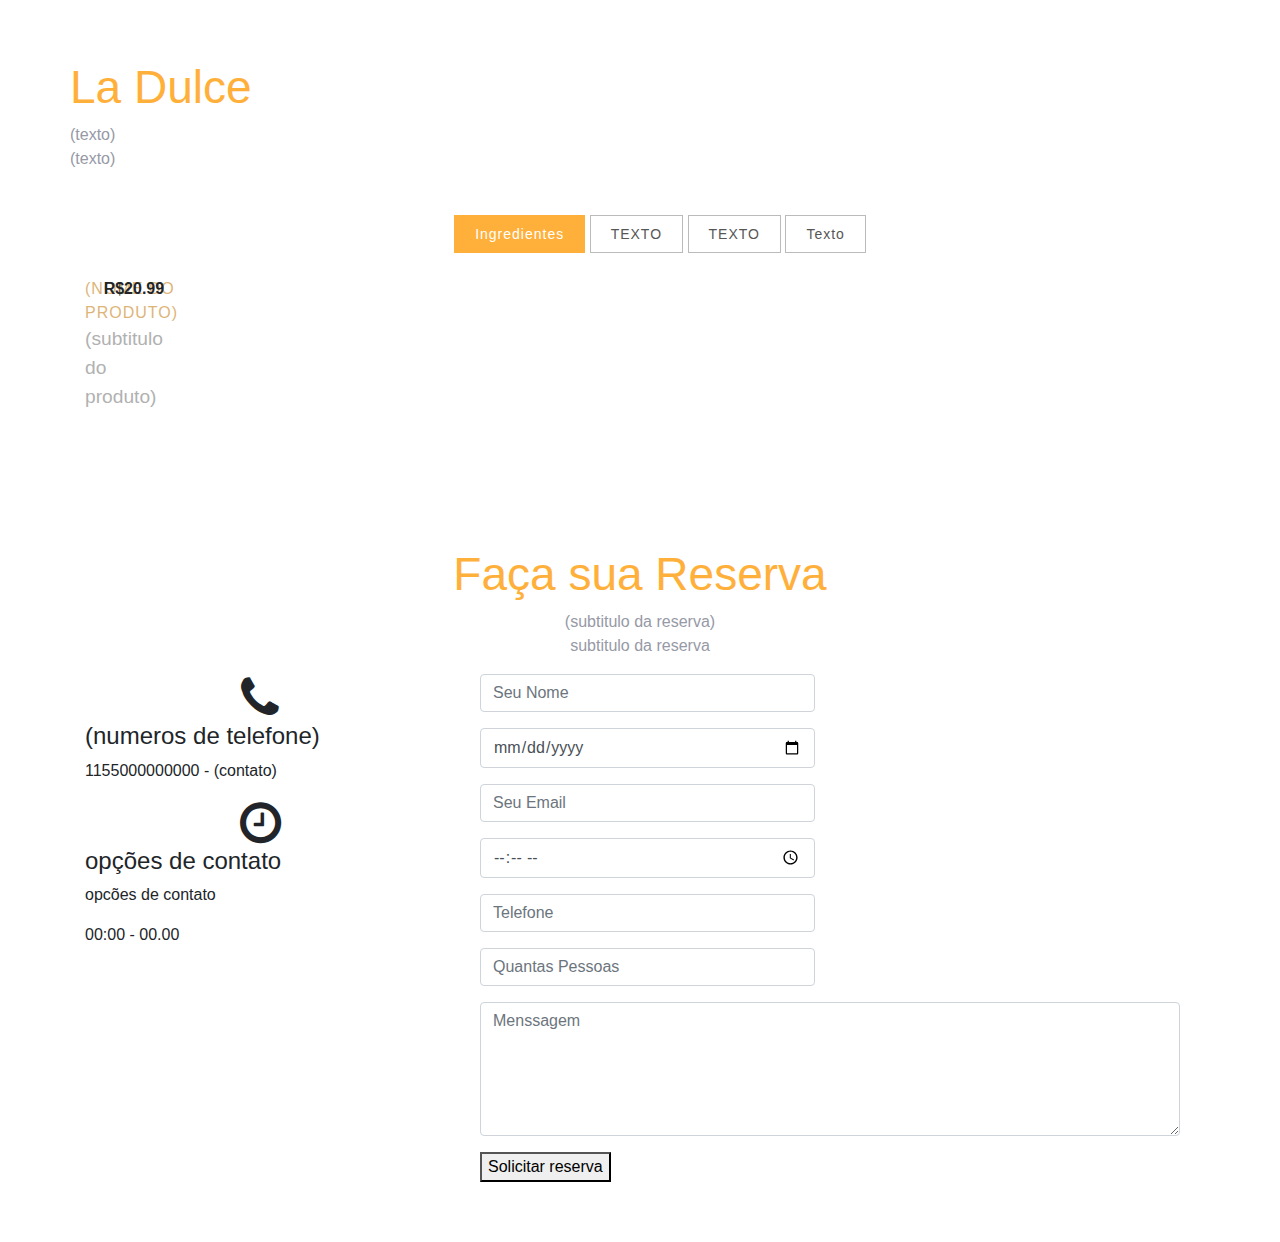
==== LaDulce/index.html @ 3075452b "site do restaurante" ====
<!DOCTYPE html>
<html lang="PT-BR" >
<head>
  <meta charset="UTF-8">
  <title>La Dulce</title>
  <meta name="viewport" content="width=device-width, initial-scale=1">
<link rel='stylesheet' href='https://maxcdn.bootstrapcdn.com/bootstrap/4.1.0/css/bootstrap.min.css'>
<link rel='stylesheet' href='https://maxcdn.bootstrapcdn.com/font-awesome/4.1.0/css/font-awesome.min.css'><link rel="stylesheet" href="./style.css">

</head>
<body>

<section id="menu-lista" class="section-padding">
  <div class="container">
  <div class="row">
<div class=" op1">
  <h1 class="header-h">La Dulce</h1>
  <p  class="header-p">(texto)
            <br>(texto) </p>

    </div>
    <div class="col-md-12 text-center" id="menu-filtros">
      <ul>
        <li><a class="filtros active" data-filter=".menu-restaurante">Ingredientes</a></li>
         <li><a class="filtros " data-filter=".op2">TEXTO</a></li>
         <li><a class="filtros" data-filter=".op3">TEXTO</a></li>
         <li><a class="filtros" data-filter=".op4">texto</a></li>
      </ul>
    </div>
    <div id="menu-wrapper">
      <div class="menu-restaurante">
        <span class="clearfix">
          <a class="menu-titulo" href="#">(nome do produto)</a>
          <span style="left:166px;right:44px;" class="menu-line"></span>
          <span class="menu-preco">R$20.99</span>
        </span>
        <span class="menu-subtitulo">(subtitulo do produto)</span>
      </div>
      
   </div>
    </div>
     </div>

</section>

 <section id="contact" class="section-padding">
        <div class="container">
            <div class="row">
                <div class="col-md-12 text-center">
                    <h1 class="header-h">Faça sua Reserva</h1>
                    <p class="header-p">(subtitulo da reserva)
                    <br>subtitulo da reserva </p>
                </div>
            </div>
            <div class="row msg-row">
                <div class="col-md-4 col-sm-4 mr-15">
                    <div class="media-2">
                        <div class="media-left">
                            <div class="contact-phone bg-1 text-center"><span class="phone-in-talk fa fa-phone fa-3x"></span></div>
                        </div>
                        <div class="media-body">
                            <h4 class="dark-blue regular">(numeros de telefone)</h4>
                            <p class="light-blue regular alt-p">1155000000000 - <span class="contacts-sp">(contato)</span></p>
                        </div>
                    </div>
                    <div class="media-2">
                        <div class="media-left">
                            <div class="contact-email bg-14 text-center"><span class="hour-icon fa fa-clock-o fa-3x"></span></div>
                        </div>
                        <div class="media-body">
                            <h4 class="dark-blue regular">opções de contato</h4>
                            <p class="light-blue regular alt-p"> opcões de contato</p>
                            <p class="light-blue regular alt-p">
                               00:00 - 00.00
                            </p>
                        </div>
                    </div>
                </div>









                <div class="col-md-8 col-sm-8">
                    <form action="" method="post" role="form" class="contactForm">
                    <div id="sendmessage">Sua solicitação de reserva foi aceita, Obrigado!</div>
                    <div id="errormessage"></div>
                    <div class="col-md-6 col-sm-6 contact-form pad-form">
                        <div class="form-group label-floating is-empty">
                            <input type="text" name="name" class="form-control" id="name" placeholder="Seu Nome" data-rule="minlen:4" data-msg="Please enter at least 4 characters" />
                            <div class="validation"></div>
                        </div>
                        
                    </div>
                    <div class="col-md-6 col-sm-6 contact-form">
                        <div class="form-group">
                            <input type="date" class="form-control label-floating is-empty" name="date" id="date" placeholder="Data" data-rule="required" data-msg="This field is required" />
                            <div class="validation"></div>
                        </div>
                    </div>
                    <div class="col-md-6 col-sm-6 contact-form pad-form">
                        <div class="form-group">
                            <input type="email" class="form-control label-floating is-empty" name="email" id="email" placeholder="Seu Email" data-rule="email" data-msg="Please enter a valid email" />
                            <div class="validation"></div>
                        </div>
                    </div>
                    <div class="col-md-6 col-sm-6 contact-form">
                        <div class="form-group">
                            <input type="time" class="form-control label-floating is-empty" name="time" id="time" placeholder="Hora" data-rule="required" data-msg="This field is required" />
                            <div class="validation"></div>
                        </div>
                    </div>
                    <div class="col-md-6 col-sm-6 contact-form">
                        <div class="form-group">
                            <input type="text" class="form-control label-floating is-empty" name="phone" id="phone" placeholder="Telefone" data-rule="required" data-msg="This field is required" />
                            <div class="validation"></div>
                        </div>
                    </div>
                    <div class="col-md-6 col-sm-6 contact-form">
                        <div class="form-group">
                            <input type="text" class="form-control label-floating is-empty" name="people" id="people" placeholder="Quantas Pessoas" data-rule="required" data-msg="This field is required" />
                            <div class="validation"></div>
                        </div>
                    </div>
                    <div class="col-md-12 contact-form">
                        <div class="form-group label-floating is-empty">
                            <textarea class="form-control" name="message" rows="5" rows="3" data-rule="required" data-msg="Please write something for us" placeholder="Menssagem"></textarea>
                            <div class="validation"></div>
                        </div>
                        </form>
                    </div>

                    <div class="col-md-12 btnpad">
                        <div class="contacts-btn-pad">
                            <button class="contacts-btn">Solicitar reserva</button>
                        </div>
                    </div>
                </div>
            </div>
        </div>
    </section>

  <script src='https://maxcdn.bootstrapcdn.com/bootstrap/4.1.0/js/bootstrap.min.js'></script>
<script src='https://ajax.googleapis.com/ajax/libs/jquery/3.3.1/jquery.min.js'></script><script  src="./script.js"></script>

</body>
</html>
---- LaDulce/style.css ----
.header-h {
        font-size: 35px;
   color: #FFB03B;
    font-size: 46px;
    font-family: 'Satisfy', sans-serif;
    font-weight: 300;
    }
ul
{
  list-style:none;
}
.header-p {
  color:#9699a6;
  font-size:16px;
}
.section-padding{
    padding: 60px 0px;
}
.op1{
  margin-bottom:35px;
}
.menu-restaurante
{
  width:50%;
  float:left;
  padding:15px;
  position:realtive;
  
}
.menu-restaurante .menu-titulo
{
  float:left;
  font-family:Montserrat,arial;
  text-transform:uppercase;
  letter-spacing:1px;
  color:#ddb578;
  }

 .menu-preco{
  font-weight:600;
  position:absolute;
  right:0;
  top:0;
  
}
.menu-restaurante .menu-subtitulo
{
  display:block;
  float:left;
  color:#B1B1B1;
   font-family: Satisfy,'Open Sans',arial;
    font-size: 1.2rem;
}
.menu-restaurante span.clearfix{
  position:relative;
  display:block;
}
#menu-filtros ul li a.active, #menu-filtros ul li a:hover
{
  background: #FFB03B;
  color:#fff;
  border:1px solid #FFB03B;
}
#menu-filtros ul li 
{
  display:inline-block;
  color:#fff;
  text-transform:capitalize;
  letter-spacing:1px;
  margin-botttom:40px;
}
#menu-filtros ul li a
{
  padding:10px 20px;
  font-size:14px;
  color:#565656;
  border-radius:0px;
  border:1px solid #BBBBBB;
  text-decoration:none;
  cursor:pointer;
  
}
@media (min-width: 20px) and (max-width: 450px) 
{
  .menu-restaurante
  {
    width: 100%;
  }
  .header-h
  {
    font-size: 35px;
  }
  .header-p 
  {
    font-size: 14px;
  }
  
}



.validation {
    color: red;
    display:none;
    margin: 0 0 20px;
    font-weight:400;
    font-size:13px;
}

#sendmessage {
    color: green;
    border:1px solid green;
    display:none;
    text-align:center;
    padding:15px;
    font-weight:600;
    margin-bottom:15px;
}

#errormessage {
    color: red;
    display:none;
    border:1px solid red;
    text-align:center;
    padding:15px;
    font-weight:600;
    margin-bottom:15px;
}

#sendmessage.show, #errormessage.show, .show {
    display:block;
}
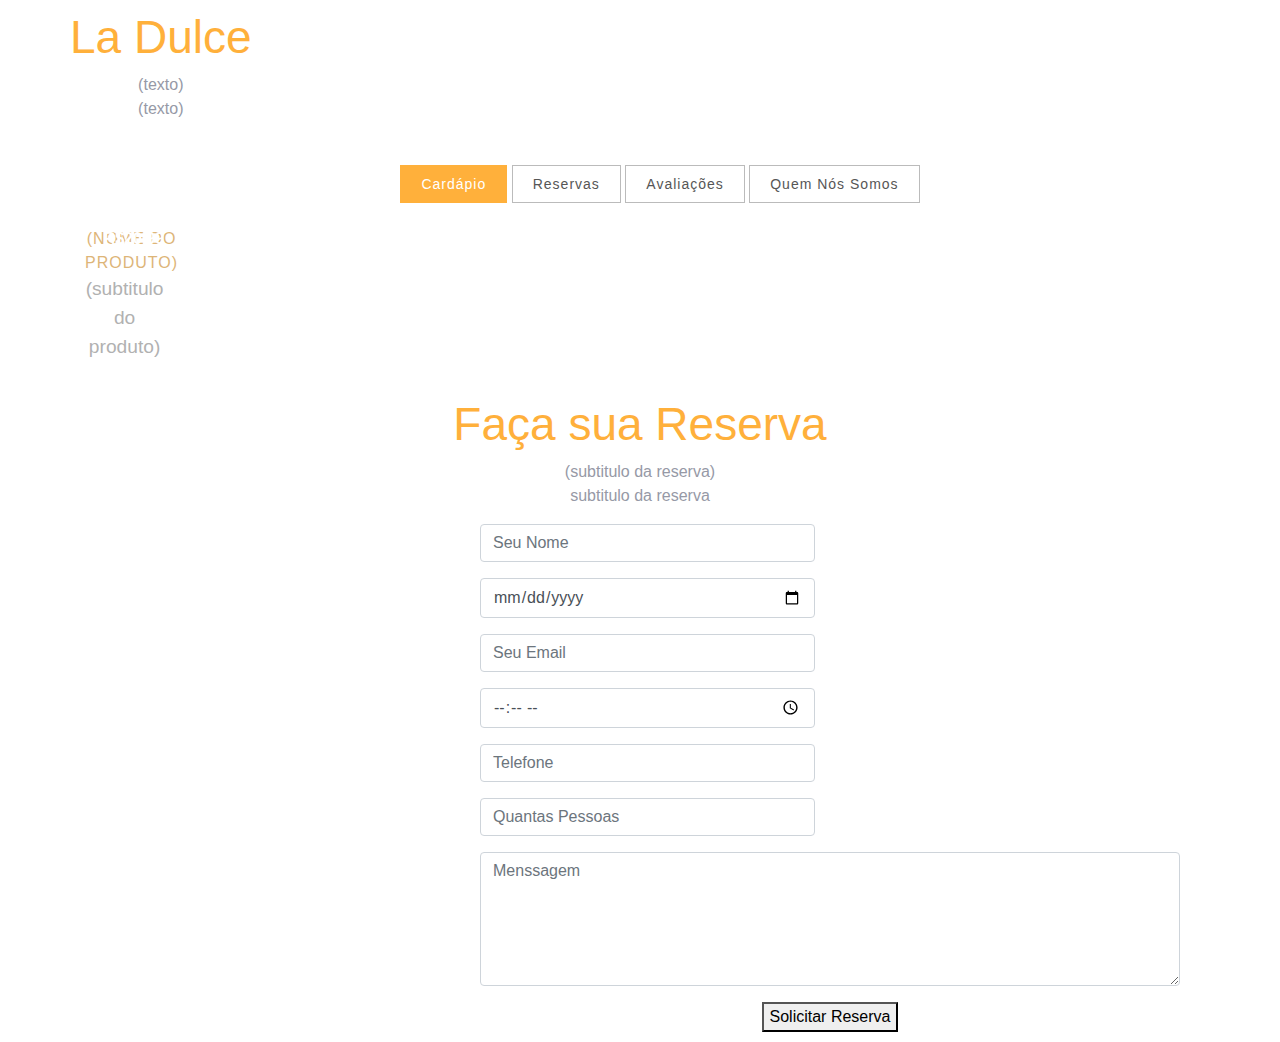
==== commit 564efa3b: "Update index.html" ====
--- a/LaDulce/index.html
+++ b/LaDulce/index.html
@@ -21,10 +21,10 @@
     </div>
     <div class="col-md-12 text-center" id="menu-filtros">
       <ul>
-        <li><a class="filtros active" data-filter=".menu-restaurante">Ingredientes</a></li>
-         <li><a class="filtros " data-filter=".op2">TEXTO</a></li>
-         <li><a class="filtros" data-filter=".op3">TEXTO</a></li>
-         <li><a class="filtros" data-filter=".op4">texto</a></li>
+        <li><a class="filtros active" data-filter=".menu-restaurante">Cardápio</a></li>
+         <li><a class="filtros " data-filter=".op2">Reservas</a></li>
+         <li><a class="filtros" data-filter=".op3">Avaliações</a></li>
+         <li><a class="filtros" data-filter=".op4">Quem Nós Somos</a></li>
       </ul>
     </div>
     <div id="menu-wrapper">
@@ -136,7 +136,7 @@
 
                     <div class="col-md-12 btnpad">
                         <div class="contacts-btn-pad">
-                            <button class="contacts-btn">Solicitar reserva</button>
+                            <button class="contacts-btn">Solicitar Reserva</button>
                         </div>
                     </div>
                 </div>
--- a/LaDulce/style.css
+++ b/LaDulce/style.css
@@ -2,7 +2,7 @@
         font-size: 35px;
    color: #FFB03B;
     font-size: 46px;
-    font-family: 'Satisfy', sans-serif;
+    font-family: 'Franklin Gothic Medium', 'Arial Narrow', Arial, sans-serif;
     font-weight: 300;
     }
 ul
@@ -14,7 +14,11 @@
   font-size:16px;
 }
 .section-padding{
-    padding: 60px 0px;
+
+  color: rgb(255, 255, 255);
+  padding: 10px;
+  text-align: center;
+  font-family: 'Franklin Gothic Medium', 'Arial Narrow', Arial, sans-serif ;
 }
 .op1{
   margin-bottom:35px;
@@ -129,4 +133,15 @@
 
 #sendmessage.show, #errormessage.show, .show {
     display:block;
-}+}
+body{
+  background-image: url(https://blog.arboimoveis.com.br/wp-content/uploads/2020/09/melhores-restaurantes-de-sp.jpg);
+  background-repeat: no-repeat;
+  background-size: 100%;
+  background-attachment: fixed;
+  background-position: center;
+  font-family: Arial, Helvetica, sans-serif;
+  margin: 0%;
+  padding: 0%;
+}
+
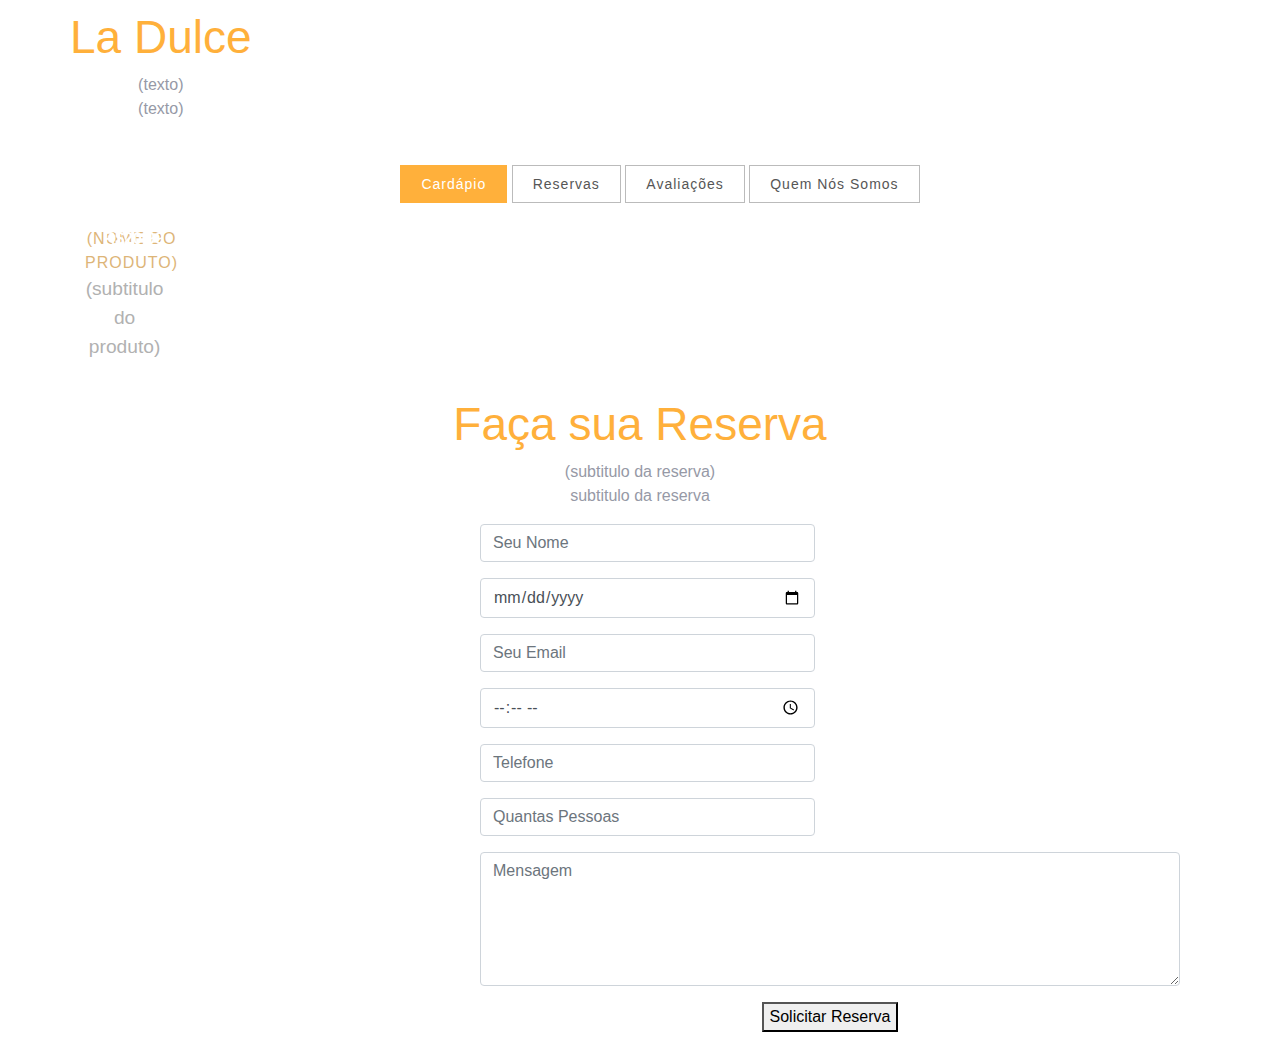
==== commit abebba37: "Update index.html" ====
--- a/LaDulce/index.html
+++ b/LaDulce/index.html
@@ -128,7 +128,7 @@
                     </div>
                     <div class="col-md-12 contact-form">
                         <div class="form-group label-floating is-empty">
-                            <textarea class="form-control" name="message" rows="5" rows="3" data-rule="required" data-msg="Please write something for us" placeholder="Menssagem"></textarea>
+                            <textarea class="form-control" name="message" rows="5" rows="3" data-rule="required" data-msg="Please write something for us" placeholder="Mensagem"></textarea>
                             <div class="validation"></div>
                         </div>
                         </form>
